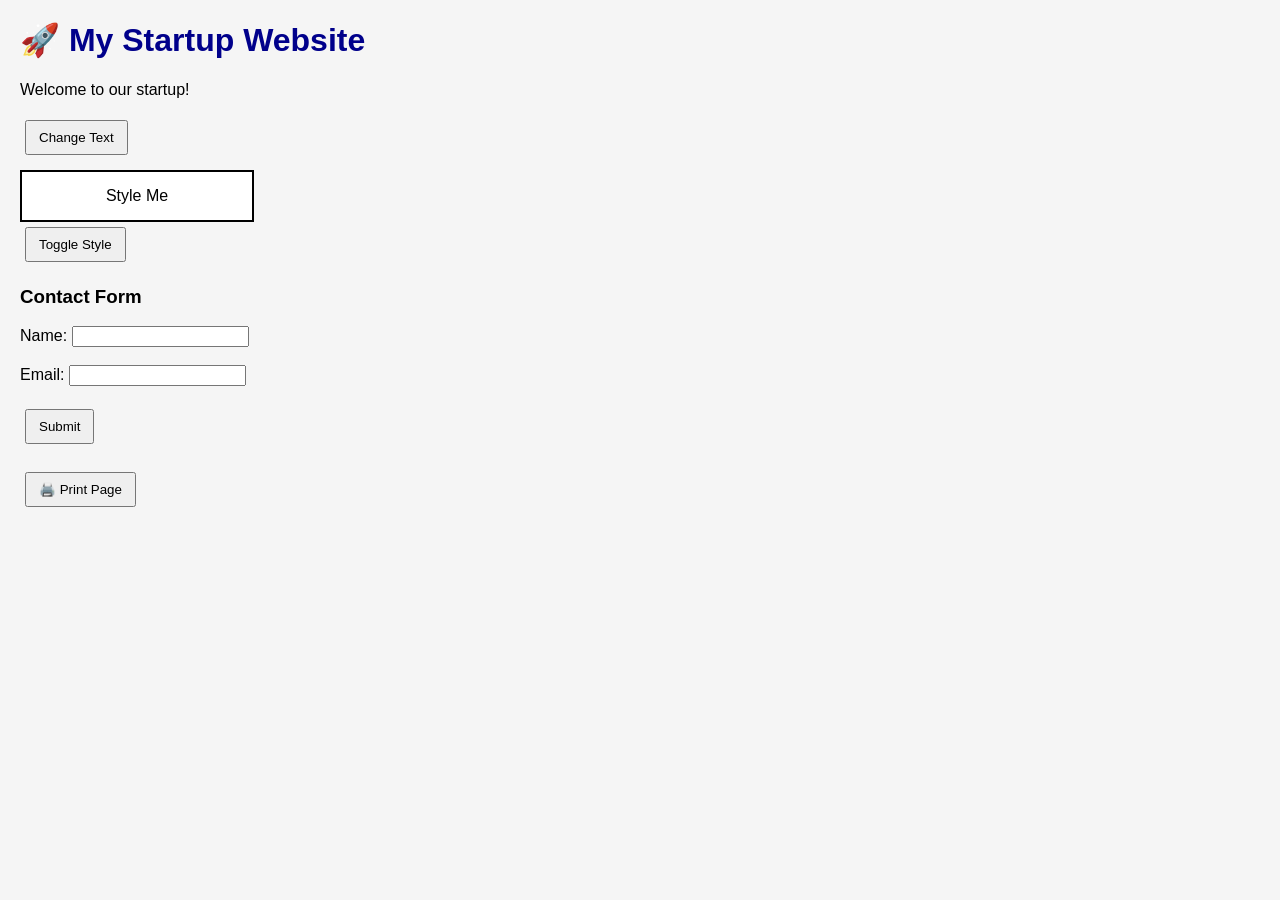
==== java_script_beginner(lab_01)/index.html @ d64271f1 "created startup demo website woth javascript tasks" ====
<!DOCTYPE html>
<html lang="en">
<head>
  <meta charset="UTF-8">
  <title>Startup Website</title>
  <link rel="stylesheet" href="style.css">
</head>
<body>

<h1>🚀 My Startup Website</h1>

<!-- Task 4 -->
<p id="text">Welcome to our startup!</p>
<button onclick="changeText()">Change Text</button>

<!-- Task 5 -->
<div id="box" class="box">Style Me</div>
<button onclick="toggleStyle()">Toggle Style</button>

<!-- Task 7 -->
<h3>Contact Form</h3>
<form onsubmit="return validateForm()">
  Name: <input type="text" id="name"><br><br>
  Email: <input type="text" id="email"><br><br>
  <button type="submit">Submit</button>
</form>

<br>
<button onclick="printPage()">🖨️ Print Page</button>

<script src="script.js"></script>
</body>
</html>
---- java_script_beginner(lab_01)/style.css ----
body {
  font-family: Arial;
  margin: 20px;
  background-color: #f5f5f5;
}

h1 {
  color: darkblue;
}

button {
  margin: 5px;
  padding: 8px 12px;
  cursor: pointer;
}

.box {
  margin-top: 10px;
  padding: 15px;
  border: 2px solid black;
  width: 200px;
  text-align: center;
  background-color: white;
}
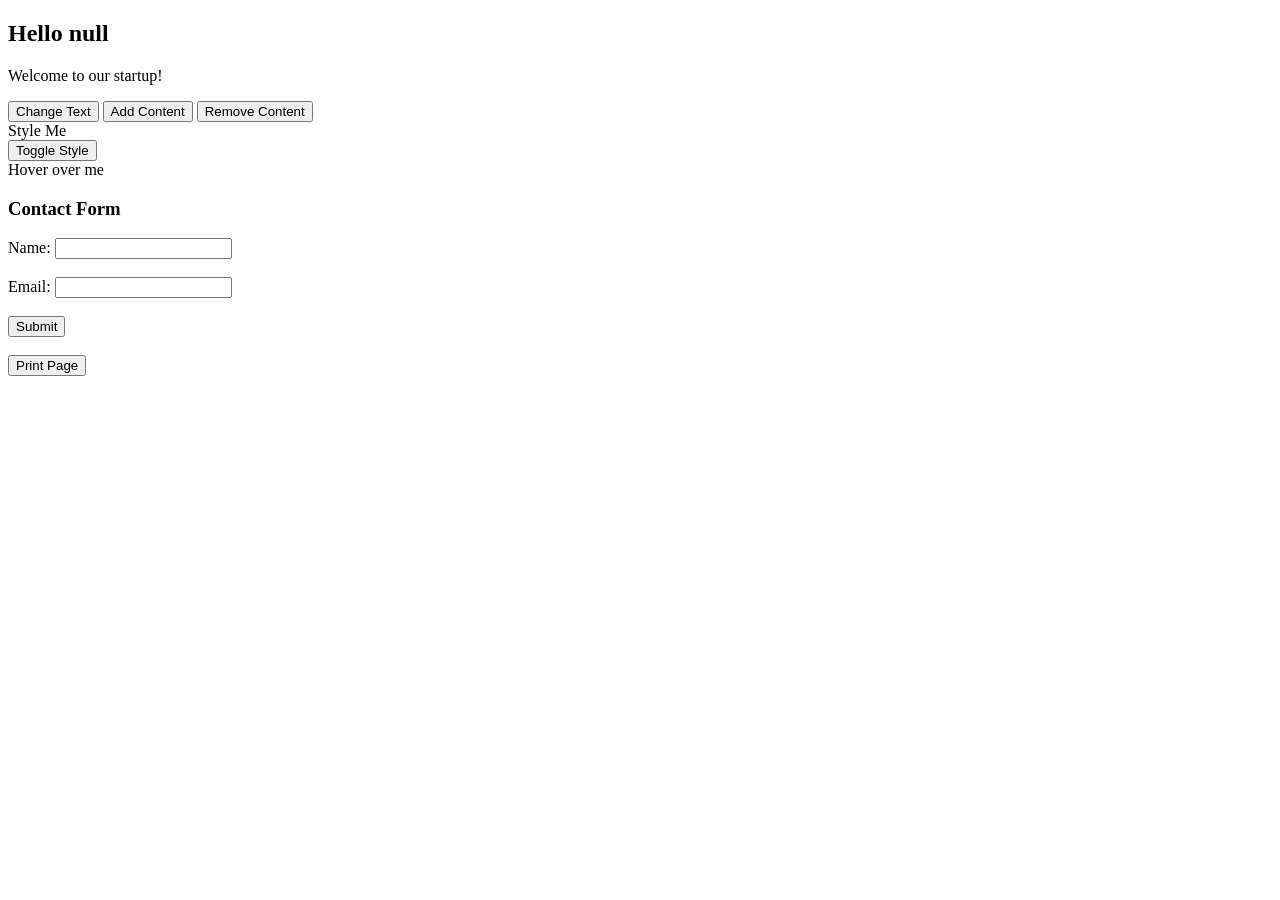
==== commit 5e4f8554: "jquery added" ====
--- a/java_script_beginner(lab_01)/index.html
+++ b/java_script_beginner(lab_01)/index.html
@@ -1,21 +1,20 @@
-<!DOCTYPE html>
-<html lang="en">
-<head>
-  <meta charset="UTF-8">
-  <title>Startup Website</title>
-  <link rel="stylesheet" href="style.css">
-</head>
-<body>
+ <!DOCTYPE html>
 
-<h1>🚀 My Startup Website</h1>
+<!-- Greeting -->
+<h2 id="greet"></h2>
 
 <!-- Task 4 -->
 <p id="text">Welcome to our startup!</p>
 <button onclick="changeText()">Change Text</button>
+<button onclick="addContent()">Add Content</button>
+<button onclick="removeContent()">Remove Content</button>
 
 <!-- Task 5 -->
 <div id="box" class="box">Style Me</div>
 <button onclick="toggleStyle()">Toggle Style</button>
+
+<!-- Task 6 -->
+<div id="hoverBox" class="box">Hover over me</div>
 
 <!-- Task 7 -->
 <h3>Contact Form</h3>
@@ -26,8 +25,9 @@
 </form>
 
 <br>
-<button onclick="printPage()">🖨️ Print Page</button>
+<button onclick="printPage()">Print Page</button>
 
 <script src="script.js"></script>
 </body>
-</html>+</html>
+
